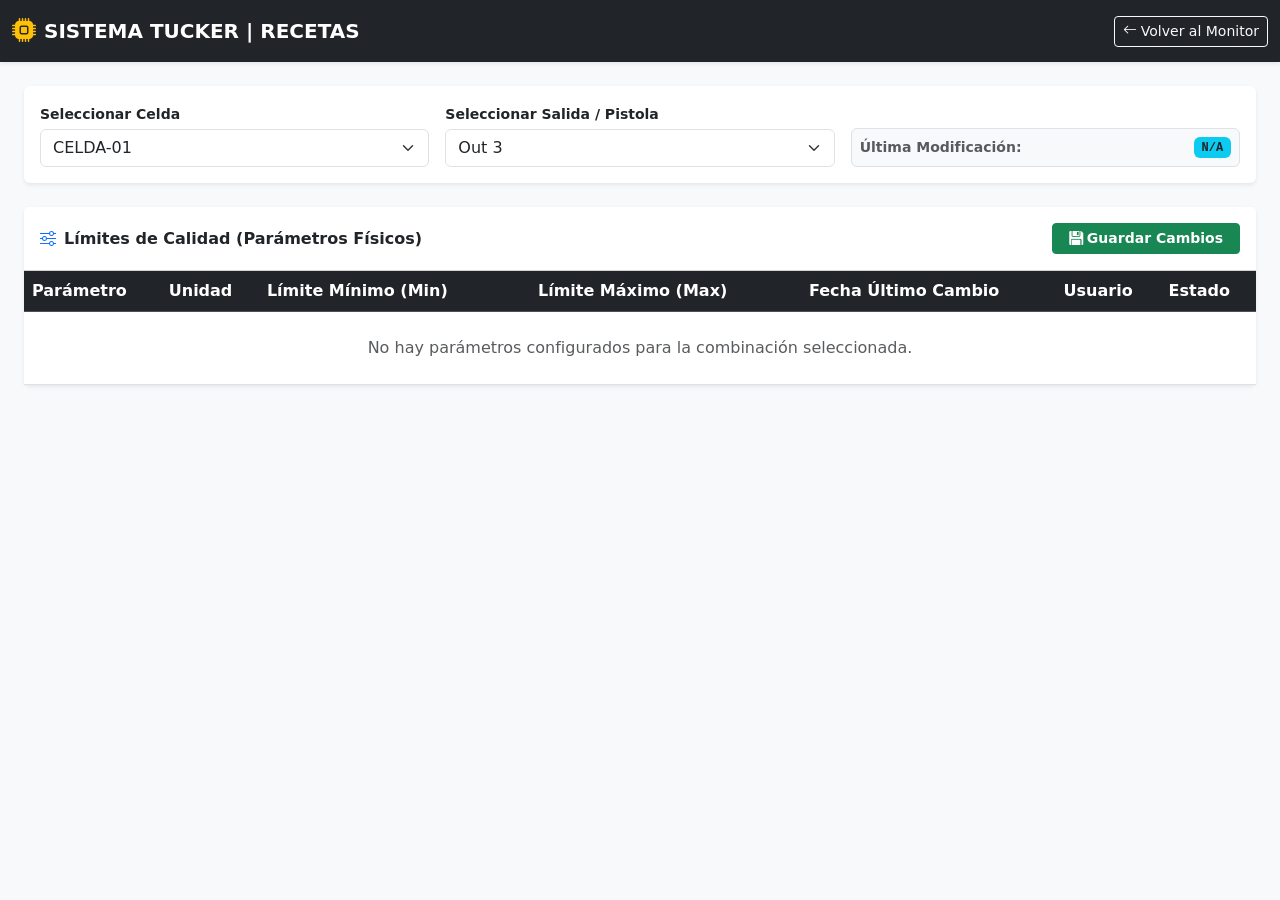
==== frontend/recetas.html @ 9f4959df "Reestructuración del proyecto: eliminación de archivos viejos e integración de nueva arquitectura" ====
<!DOCTYPE html>
<html lang="es">
<head>
    <meta charset="UTF-8">
    <meta name="viewport" content="width=device-width, initial-scale=1.0">
    <title>Gestión de Recetas y Tolerancias | Autotek</title>
    <!-- Bootstrap 5 CSS -->
    <link href="https://cdn.jsdelivr.net/npm/bootstrap@5.3.2/dist/css/bootstrap.min.css" rel="stylesheet">
    <!-- Bootstrap Icons -->
    <link rel="stylesheet" href="https://cdn.jsdelivr.net/npm/bootstrap-icons@1.11.1/font/bootstrap-icons.css">
    <!-- Estilos Locales -->
    <link rel="stylesheet" href="css/custom.css">
</head>
<body class="bg-light">

    <!-- Navbar -->
    <nav class="navbar navbar-expand-lg navbar-dark bg-dark shadow-sm">
        <div class="container-fluid">
            <a class="navbar-brand fw-bold d-flex align-items-center" href="index.html">
                <i class="bi bi-cpu-fill text-warning me-2 fs-4"></i>
                <span class="fs-5">SISTEMA TUCKER | RECETAS</span>
            </a>
            <div class="ms-auto d-flex align-items-center gap-2">
                <a href="index.html" class="btn btn-outline-light btn-sm">
                    <i class="bi bi-arrow-left me-1"></i>Volver al Monitor
                </a>
            </div>
        </div>
    </nav>

    <div class="container-fluid py-3 py-md-4 px-2 px-md-4">

        <!-- Selector de Celda y Salida -->
        <div class="card border-0 shadow-sm mb-4">
            <div class="card-body p-3">
                <div class="row g-3 align-items-end">
                    <div class="col-12 col-md-4">
                        <label class="form-label fw-bold small mb-1">Seleccionar Celda</label>
                        <select class="form-select" id="select-receta-celda" onchange="cargarRecetaSeleccionada()">
                            <option value="CELDA-01">CELDA-01</option>
                            <option value="CELDA-03">CELDA-03</option>
                        </select>
                    </div>
                    <div class="col-12 col-md-4">
                        <label class="form-label fw-bold small mb-1">Seleccionar Salida / Pistola</label>
                        <select class="form-select" id="select-receta-salida" onchange="cargarRecetaSeleccionada()">
                            <option value="1">Out 1</option>
                            <option value="2">Out 2</option>
                            <option value="3" selected>Out 3</option>
                        </select>
                    </div>
                    <div class="col-12 col-md-4">
                        <div class="p-2 bg-light border rounded d-flex align-items-center justify-content-between">
                            <span class="small text-muted fw-bold">Última Modificación:</span>
                            <span class="badge bg-info text-dark font-monospace" id="lbl-ultima-modificacion">2026-08-03 11:13:00</span>
                        </div>
                    </div>
                </div>
            </div>
        </div>

        <!-- Tabla de Tolerancias / Receta -->
        <div class="card border-0 shadow-sm">
            <div class="card-header bg-white py-3 d-flex justify-content-between align-items-center">
                <h6 class="card-title mb-0 fw-bold">
                    <i class="bi bi-sliders me-2 text-primary"></i>Límites de Calidad (Parámetros Físicos)
                </h6>
                <button type="button" class="btn btn-success btn-sm fw-bold px-3" onclick="confirmarGuardado()">
                    <i class="bi bi-floppy-fill me-1"></i>Guardar Cambios
                </button>
            </div>
            <div class="card-body p-0">
                <div class="table-responsive">
                    <table class="table table-hover align-middle mb-0 text-nowrap">
                        <thead class="table-dark">
                            <tr>
                                <th>Parámetro</th>
                                <th>Unidad</th>
                                <th style="width: 22%;">Límite Mínimo (Min)</th>
                                <th style="width: 22%;">Límite Máximo (Max)</th>
                                <th>Fecha Último Cambio</th>
                                <th>Usuario</th>
                                <th>Estado</th>
                            </tr>
                        </thead>
                        <tbody id="tabla-recetas-body">
                            <!-- Filas dinámicas cargadas con JS -->
                        </tbody>
                    </table>
                </div>
            </div>
        </div>

    </div>

    <!-- Modal de Confirmación para Guardar -->
    <div class="modal fade" id="modalConfirmar" tabindex="-1" aria-hidden="true">
        <div class="modal-dialog modal-dialog-centered">
            <div class="modal-content border-0 shadow">
                <div class="modal-header bg-dark text-white">
                    <h5 class="modal-title fw-bold"><i class="bi bi-exclamation-triangle-fill text-warning me-2"></i>Confirmar Ajuste de Receta</h5>
                    <button type="button" class="btn-close btn-close-white" data-bs-dismiss="modal"></button>
                </div>
                <div class="modal-body">
                    <p class="mb-2">¿Estás seguro de actualizar las tolerancias de la celda seleccionada?</p>
                    <div class="alert alert-info small mb-0">
                        <i class="bi bi-info-circle-fill me-1"></i> Se registrará la marca de tiempo actual (<strong><span id="fecha-actual-modal"></span></strong>) en la base de datos para auditoría de calidad.
                    </div>
                </div>
                <div class="modal-footer">
                    <button type="button" class="btn btn-secondary btn-sm" data-bs-dismiss="modal">Cancelar</button>
                    <button type="button" class="btn btn-success btn-sm fw-bold" onclick="guardarReceta()">Sí, Aplicar Cambios</button>
                </div>
            </div>
        </div>
    </div>

    <!-- Toast de Notificación Succesful -->
    <div class="toast-container position-fixed bottom-0 end-0 p-3">
        <div id="toastSuccess" class="toast align-items-center text-bg-success border-0" role="alert" aria-live="assertive" aria-atomic="true">
            <div class="d-flex">
                <div class="toast-body fw-bold" id="toast-mensaje">
                    <i class="bi bi-check-circle-fill me-2"></i>¡Tolerancias actualizadas correctamente!
                </div>
                <button type="button" class="btn-close btn-close-white me-2 m-auto" data-bs-dismiss="toast"></button>
            </div>
        </div>
    </div>

    <!-- Scripts Bootstrap y JS del módulo -->
    <script src="https://cdn.jsdelivr.net/npm/bootstrap@5.3.2/dist/js/bootstrap.bundle.min.js"></script>
    <script src="js/recetas.js"></script>
</body>
</html>
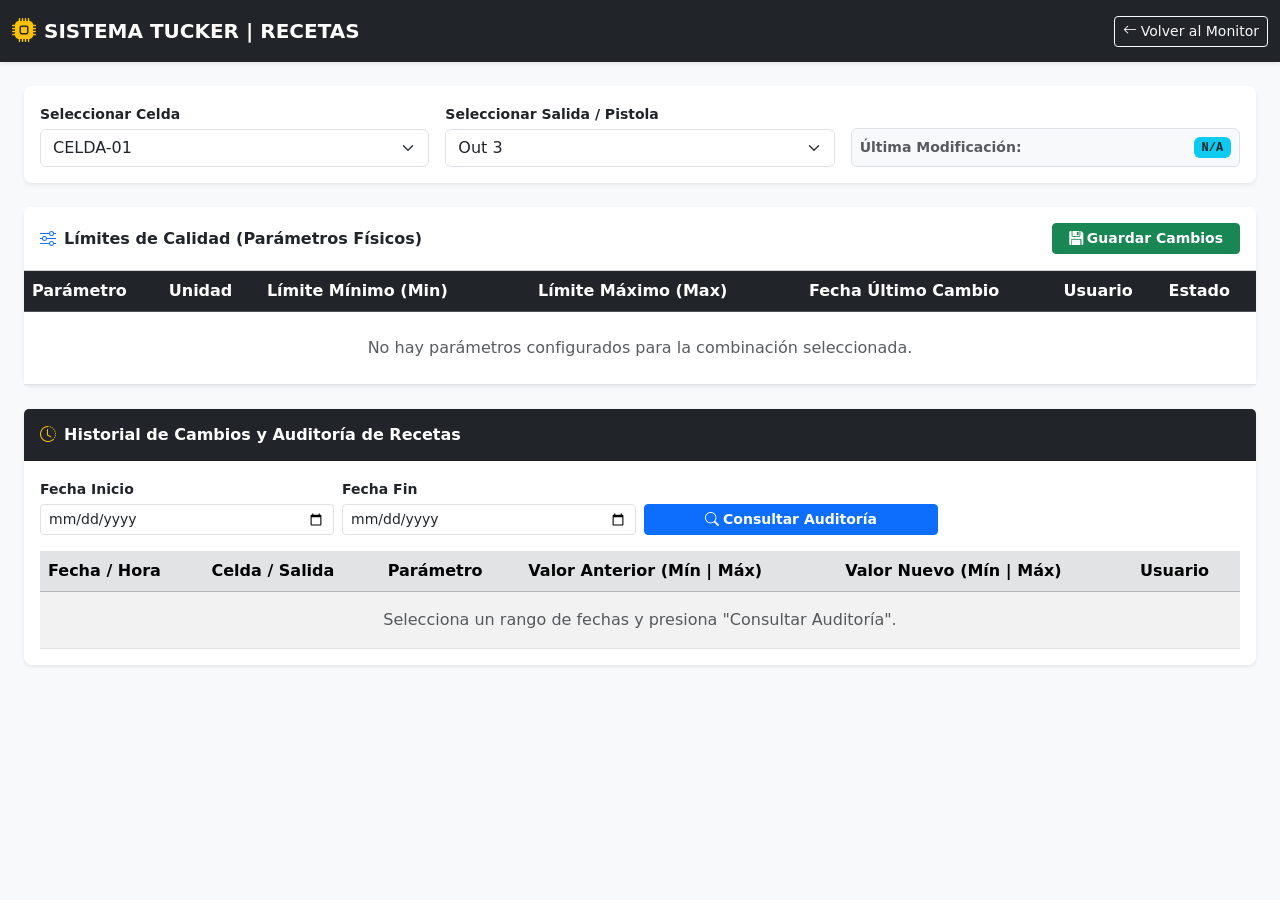
==== commit 487fd109: "Reestructuración del proyecto: eliminación de archivos viejos e integración de nueva arquitectura ve" ====
--- a/frontend/recetas.html
+++ b/frontend/recetas.html
@@ -9,7 +9,7 @@
     <!-- Bootstrap Icons -->
     <link rel="stylesheet" href="https://cdn.jsdelivr.net/npm/bootstrap-icons@1.11.1/font/bootstrap-icons.css">
     <!-- Estilos Locales -->
-    <link rel="stylesheet" href="css/custom.css">
+    <link rel="stylesheet" href="css/style.css">
 </head>
 <body class="bg-light">
 
@@ -52,7 +52,7 @@
                     <div class="col-12 col-md-4">
                         <div class="p-2 bg-light border rounded d-flex align-items-center justify-content-between">
                             <span class="small text-muted fw-bold">Última Modificación:</span>
-                            <span class="badge bg-info text-dark font-monospace" id="lbl-ultima-modificacion">2026-08-03 11:13:00</span>
+                            <span class="badge bg-info text-dark font-monospace" id="lbl-ultima-modificacion">N/A</span>
                         </div>
                     </div>
                 </div>
@@ -60,7 +60,7 @@
         </div>
 
         <!-- Tabla de Tolerancias / Receta -->
-        <div class="card border-0 shadow-sm">
+        <div class="card border-0 shadow-sm mb-4">
             <div class="card-header bg-white py-3 d-flex justify-content-between align-items-center">
                 <h6 class="card-title mb-0 fw-bold">
                     <i class="bi bi-sliders me-2 text-primary"></i>Límites de Calidad (Parámetros Físicos)
@@ -91,6 +91,54 @@
             </div>
         </div>
 
+        <!-- Módulo de Historial de Auditoría y Comparativa -->
+        <div class="card border-0 shadow-sm">
+            <div class="card-header bg-dark text-white py-3 d-flex justify-content-between align-items-center">
+                <h6 class="mb-0 fw-bold">
+                    <i class="bi bi-clock-history text-warning me-2"></i>Historial de Cambios y Auditoría de Recetas
+                </h6>
+            </div>
+            <div class="card-body p-3">
+                <!-- Filtros por Fecha -->
+                <div class="row g-2 align-items-end mb-3">
+                    <div class="col-12 col-md-4 col-lg-3">
+                        <label class="form-label small fw-bold mb-1">Fecha Inicio</label>
+                        <input type="date" class="form-control form-control-sm" id="filtro-fecha-inicio">
+                    </div>
+                    <div class="col-12 col-md-4 col-lg-3">
+                        <label class="form-label small fw-bold mb-1">Fecha Fin</label>
+                        <input type="date" class="form-control form-control-sm" id="filtro-fecha-fin">
+                    </div>
+                    <div class="col-12 col-md-4 col-lg-3">
+                        <button class="btn btn-primary btn-sm w-100 fw-bold" onclick="cargarHistorialAuditoria()">
+                            <i class="bi bi-search me-1"></i>Consultar Auditoría
+                        </button>
+                    </div>
+                </div>
+
+                <!-- Tabla Comparativa -->
+                <div class="table-responsive">
+                    <table class="table table-hover table-striped align-middle text-nowrap mb-0">
+                        <thead class="table-secondary">
+                            <tr>
+                                <th>Fecha / Hora</th>
+                                <th>Celda / Salida</th>
+                                <th>Parámetro</th>
+                                <th>Valor Anterior (Mín | Máx)</th>
+                                <th>Valor Nuevo (Mín | Máx)</th>
+                                <th>Usuario</th>
+                            </tr>
+                        </thead>
+                        <tbody id="tabla-historial-body">
+                            <tr>
+                                <td colspan="6" class="text-center text-muted py-3">Selecciona un rango de fechas y presiona "Consultar Auditoría".</td>
+                            </tr>
+                        </tbody>
+                    </table>
+                </div>
+            </div>
+        </div>
+
     </div>
 
     <!-- Modal de Confirmación para Guardar -->
@@ -115,7 +163,7 @@
         </div>
     </div>
 
-    <!-- Toast de Notificación Succesful -->
+    <!-- Toast de Notificación Successful -->
     <div class="toast-container position-fixed bottom-0 end-0 p-3">
         <div id="toastSuccess" class="toast align-items-center text-bg-success border-0" role="alert" aria-live="assertive" aria-atomic="true">
             <div class="d-flex">
--- a/frontend/css/style.css
+++ b/frontend/css/style.css
@@ -0,0 +1,29 @@
+/* Previene saltos de línea en celdas de la tabla */
+.text-nowrap td, .text-nowrap th {
+    white-space: nowrap;
+}
+
+/* Sombras y bordes redondeados para tarjetas industriales */
+.card {
+    border-radius: 8px;
+}
+
+/* Animación parpadeante para las alertas rojas (NOK) */
+.badge-nok {
+    animation: pulse-red 1.5s infinite;
+}
+
+@keyframes pulse-red {
+    0% { opacity: 1; }
+    50% { opacity: 0.6; }
+    100% { opacity: 1; }
+}
+
+/* Barra de desplazamiento estética para la tabla en móviles y tablets */
+.table-responsive::-webkit-scrollbar {
+    height: 6px;
+}
+.table-responsive::-webkit-scrollbar-thumb {
+    background: #cbd5e1;
+    border-radius: 4px;
+}
